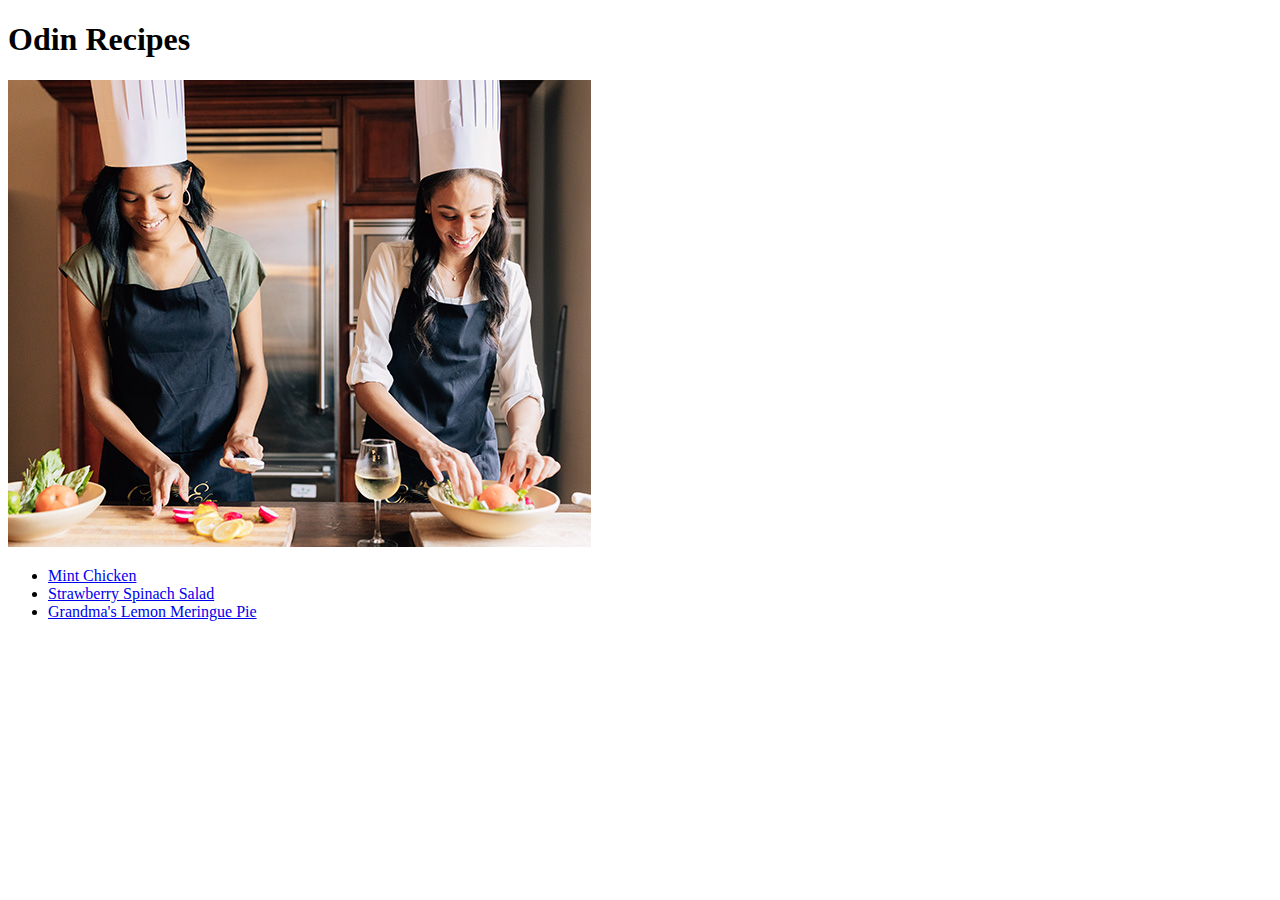
==== index.html @ afecf8ca "Add README.md" ====
<!DOCTYPE html>
<html lang="en">
<head>
    <meta charset="UTF-8">
    <meta http-equiv="X-UA-Compatible" content="IE=edge">
    <meta name="viewport" content="width=device-width, initial-scale=1.0">
    <title>Odin Recipes</title>
</head>
<body>
    <h1>Odin Recipes</h1>
    <img src="main-pic.jpg" alt="chefs-cooking">
    <ul>
        <li><a href="recipes/mint-chicken.html">Mint Chicken</a></li>
        <li><a href="recipes/straw-salad.html">Strawberry Spinach Salad</a></li>
        <li><a href="recipes/meringue-pie.html">Grandma's Lemon Meringue Pie</a></li>
    </ul>
</body>
</html>
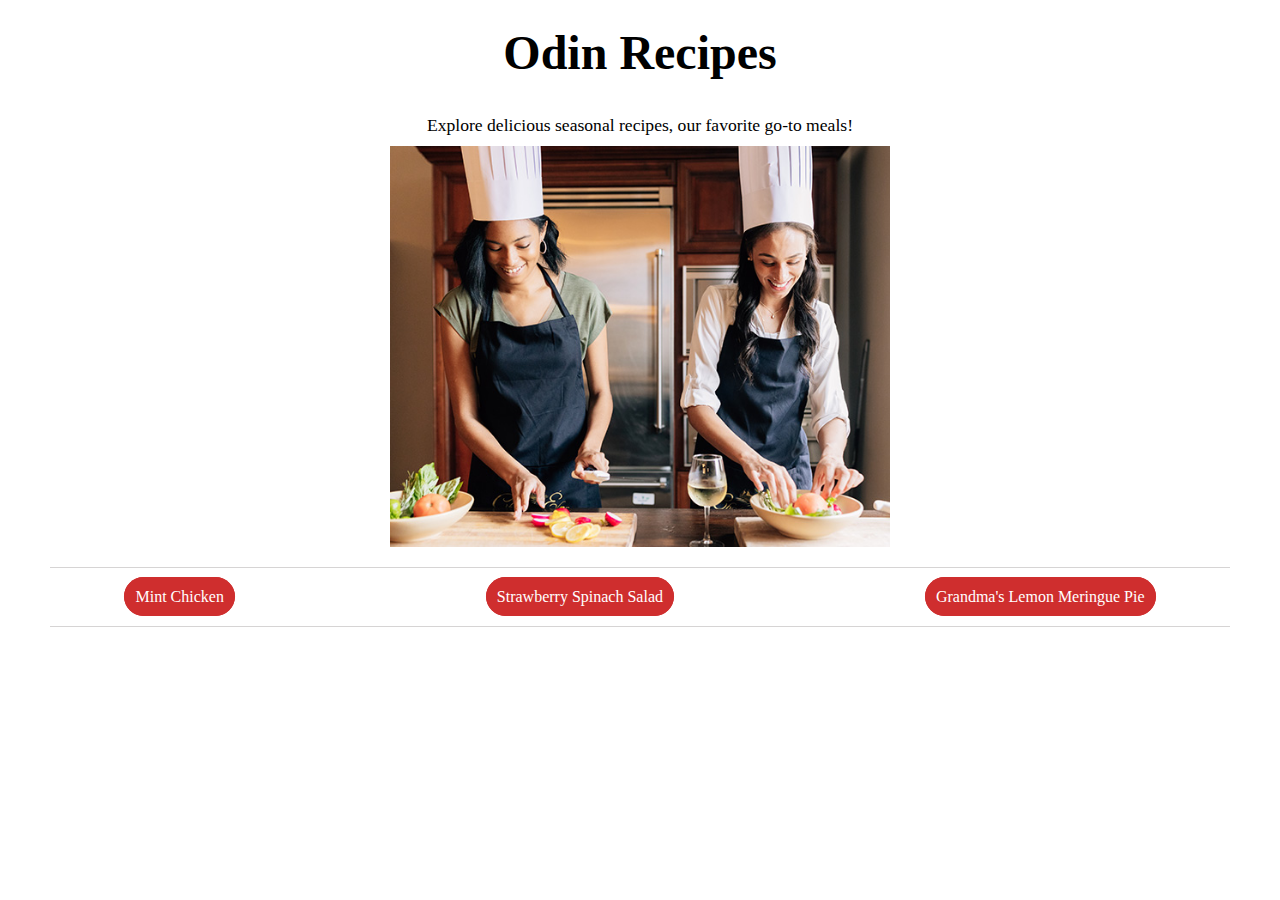
==== commit c93fed98: "add style to recipe projct" ====
--- a/index.html
+++ b/index.html
@@ -4,15 +4,19 @@
     <meta charset="UTF-8">
     <meta http-equiv="X-UA-Compatible" content="IE=edge">
     <meta name="viewport" content="width=device-width, initial-scale=1.0">
+    <link rel="stylesheet" href="style.css">
     <title>Odin Recipes</title>
 </head>
 <body>
     <h1>Odin Recipes</h1>
-    <img src="main-pic.jpg" alt="chefs-cooking">
-    <ul>
+    <p>Explore delicious seasonal recipes, our favorite go-to meals!</p>
+    <img class="main-pic" src="main-pic.jpg" alt="chefs-cooking">
+    <div class="line"></div>
+    <ul class="options">
         <li><a href="recipes/mint-chicken.html">Mint Chicken</a></li>
         <li><a href="recipes/straw-salad.html">Strawberry Spinach Salad</a></li>
         <li><a href="recipes/meringue-pie.html">Grandma's Lemon Meringue Pie</a></li>
     </ul>
+    <div class="line"></div>
 </body>
 </html>--- a/style.css
+++ b/style.css
@@ -0,0 +1,60 @@
+* {
+    margin: 0;
+    padding: 0;
+    box-sizing: border-box;
+}
+
+h1 {
+    margin: 15px;
+    padding: 10px;
+    text-align: center;
+    font-size: 3em;
+}
+
+p {
+    padding: 10px;
+    text-align: center;
+    font-size: 1.1em;
+}
+
+.main-pic {
+    display: block;
+    margin-left: auto;
+    margin-right: auto;
+    height: auto;
+    width: 500px;
+    margin-bottom: 20px;
+}
+
+.line {
+    border-top: 1px solid rgb(214, 212, 212);
+    margin: 20px 50px;
+}
+
+.options {
+    display: grid;
+    grid-auto-flow: column;
+    grid-column-gap: 2px;
+    justify-items: center;
+}
+
+ul li {
+    list-style: none;
+}
+
+a {
+    text-decoration: none;
+    font-size: 1em;
+    font-weight: 300;
+    background-color: #cf2e2e;
+    color: #fff;
+    border: 1px solid #cf2e2e;
+    border-radius: 30px;
+    padding: 10px;
+}
+
+a:hover {
+    cursor: pointer;
+    background-color: black;
+    border: 1px solid black;
+}